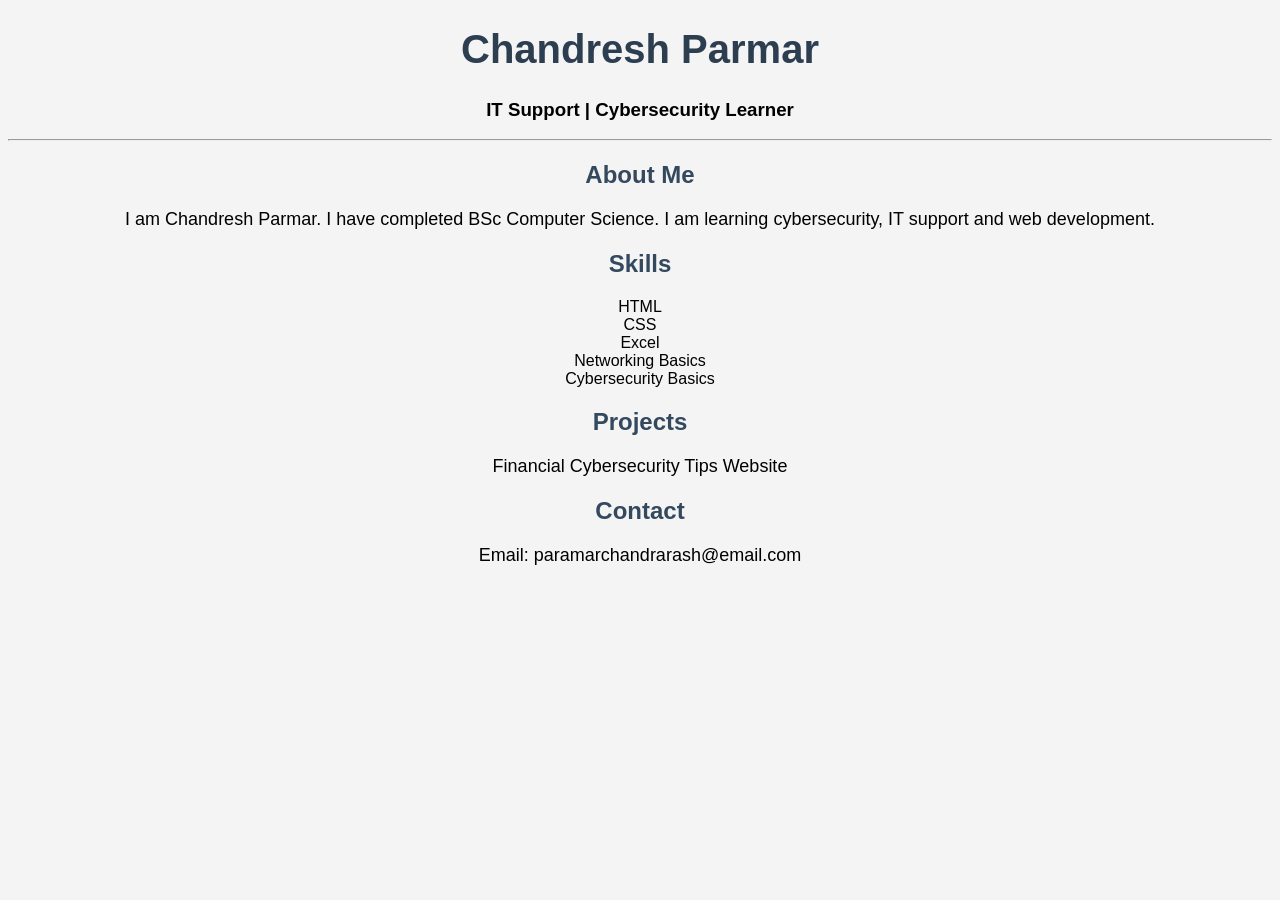
==== index.html @ 22d35220 "added portfolio website files commit directly to the main branch" ====
<!DOCTYPE html>
<html>

<head>
<title>Chandresh Parmar | IT Portfolio</title>
<link rel="stylesheet" href="index.css">
</head>

<body>

<h1>Chandresh Parmar</h1>
<h3>IT Support | Cybersecurity Learner</h3>

<hr>

<h2>About Me</h2>
<p>
I am Chandresh Parmar. I have completed BSc Computer Science.
I am learning cybersecurity, IT support and web development.
</p>

<h2>Skills</h2>
<ul>
<li>HTML</li>

<li>CSS</li>

<li>Excel</li>

<li>Networking Basics</li>

<li>Cybersecurity Basics</li>

</ul>

<h2>Projects</h2>
<p>Financial Cybersecurity Tips Website</p>

<h2>Contact</h2>
<p>Email: paramarchandrarash@email.com</p>

</body>

</html>
---- index.css ----
body{
  font-family: Arial;
  background-color: #f4f4f4;
  text-align: center;
}

h1{
  color: #2c3e50;
  font-size: 40px;
}

h2{
  color: #34495e;
}

p{
  font-size: 18px;
}

ul{
  list-style: none;
  padding: 0;
}
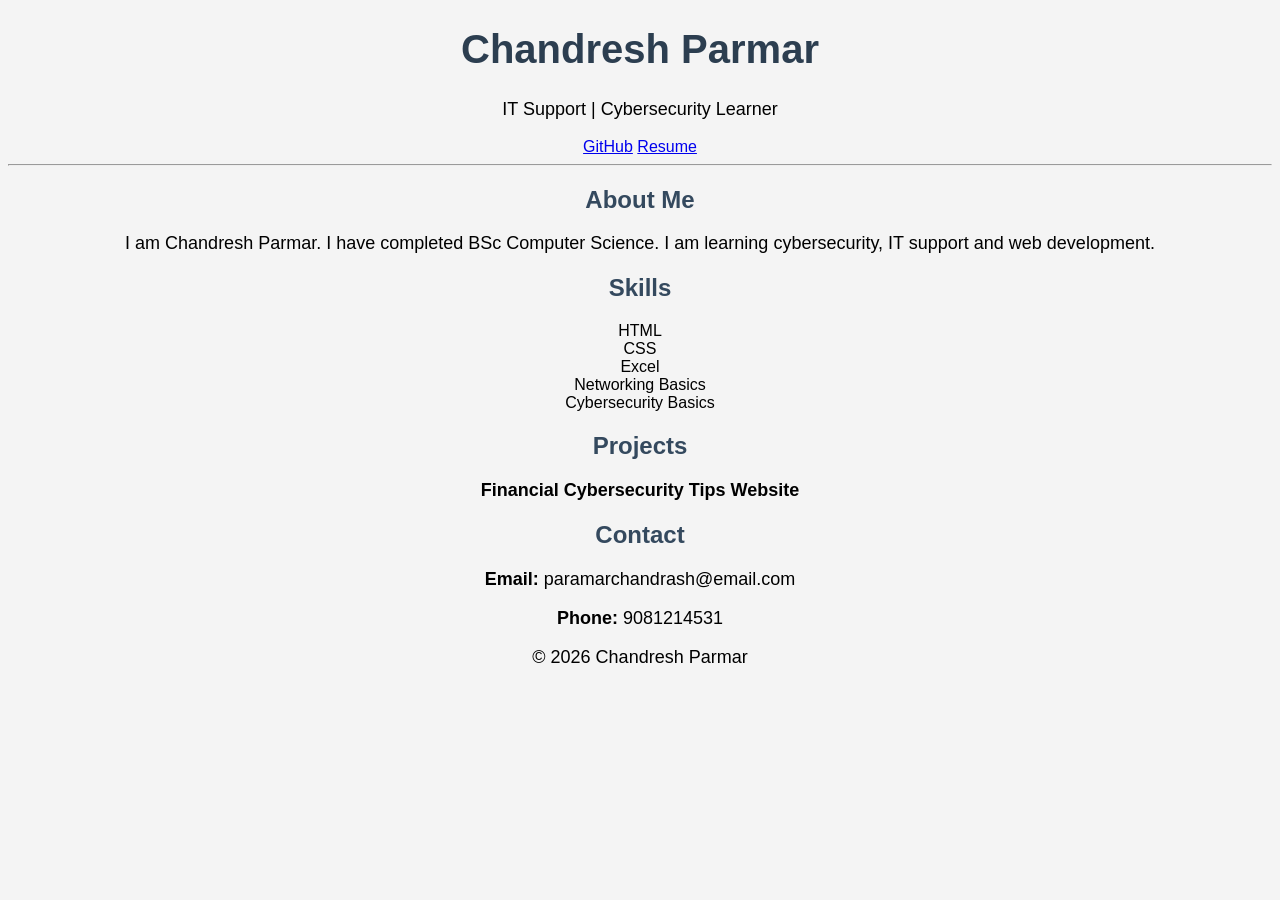
==== commit a0e03066: "Refactor index.html structure and add new elements" ====
--- a/index.html
+++ b/index.html
@@ -1,44 +1,63 @@
 <!DOCTYPE html>
-<html>
-
+<html lang="en">
 <head>
-<title>Chandresh Parmar | IT Portfolio</title>
-<link rel="stylesheet" href="index.css">
+  <meta charset="UTF-8" />
+  <meta name="viewport" content="width=device-width, initial-scale=1.0" />
+  <title>Chandresh Parmar | IT Portfolio</title>
+  <link rel="stylesheet" href="index.css" />
 </head>
 
 <body>
+  <div class="container">
+    <header class="header">
+      <div>
+        <h1>Chandresh Parmar</h1>
+        <p class="tagline">IT Support | Cybersecurity Learner</p>
+      </div>
 
-<h1>Chandresh Parmar</h1>
-<h3>IT Support | Cybersecurity Learner</h3>
+      <div class="buttons">
+        <a class="btn" href="https://github.com/paramarchandrash-pixel" target="_blank">GitHub</a>
+        <a class="btn btn-outline" href="resume.pdf" target="_blank">Resume</a>
+      </div>
+    </header>
 
-<hr>
+    <hr />
 
-<h2>About Me</h2>
-<p>
-I am Chandresh Parmar. I have completed BSc Computer Science.
-I am learning cybersecurity, IT support and web development.
-</p>
+    <section>
+      <h2>About Me</h2>
+      <p>
+        I am Chandresh Parmar. I have completed BSc Computer Science.
+        I am learning cybersecurity, IT support and web development.
+      </p>
+    </section>
 
-<h2>Skills</h2>
-<ul>
-<li>HTML</li>
+    <section class="grid">
+      <div class="card">
+        <h2>Skills</h2>
+        <ul>
+          <li>HTML</li>
+          <li>CSS</li>
+          <li>Excel</li>
+          <li>Networking Basics</li>
+          <li>Cybersecurity Basics</li>
+        </ul>
+      </div>
 
-<li>CSS</li>
+      <div class="card">
+        <h2>Projects</h2>
+        <p><strong>Financial Cybersecurity Tips Website</strong></p>
+      </div>
 
-<li>Excel</li>
+      <div class="card">
+        <h2>Contact</h2>
+        <p><strong>Email:</strong> paramarchandrash@email.com</p>
+        <p><strong>Phone:</strong> 9081214531</p>
+      </div>
+    </section>
 
-<li>Networking Basics</li>
-
-<li>Cybersecurity Basics</li>
-
-</ul>
-
-<h2>Projects</h2>
-<p>Financial Cybersecurity Tips Website</p>
-
-<h2>Contact</h2>
-<p>Email: paramarchandrarash@email.com</p>
-
+    <footer class="footer">
+      <p>© 2026 Chandresh Parmar</p>
+    </footer>
+  </div>
 </body>
-
-</html>+</html>
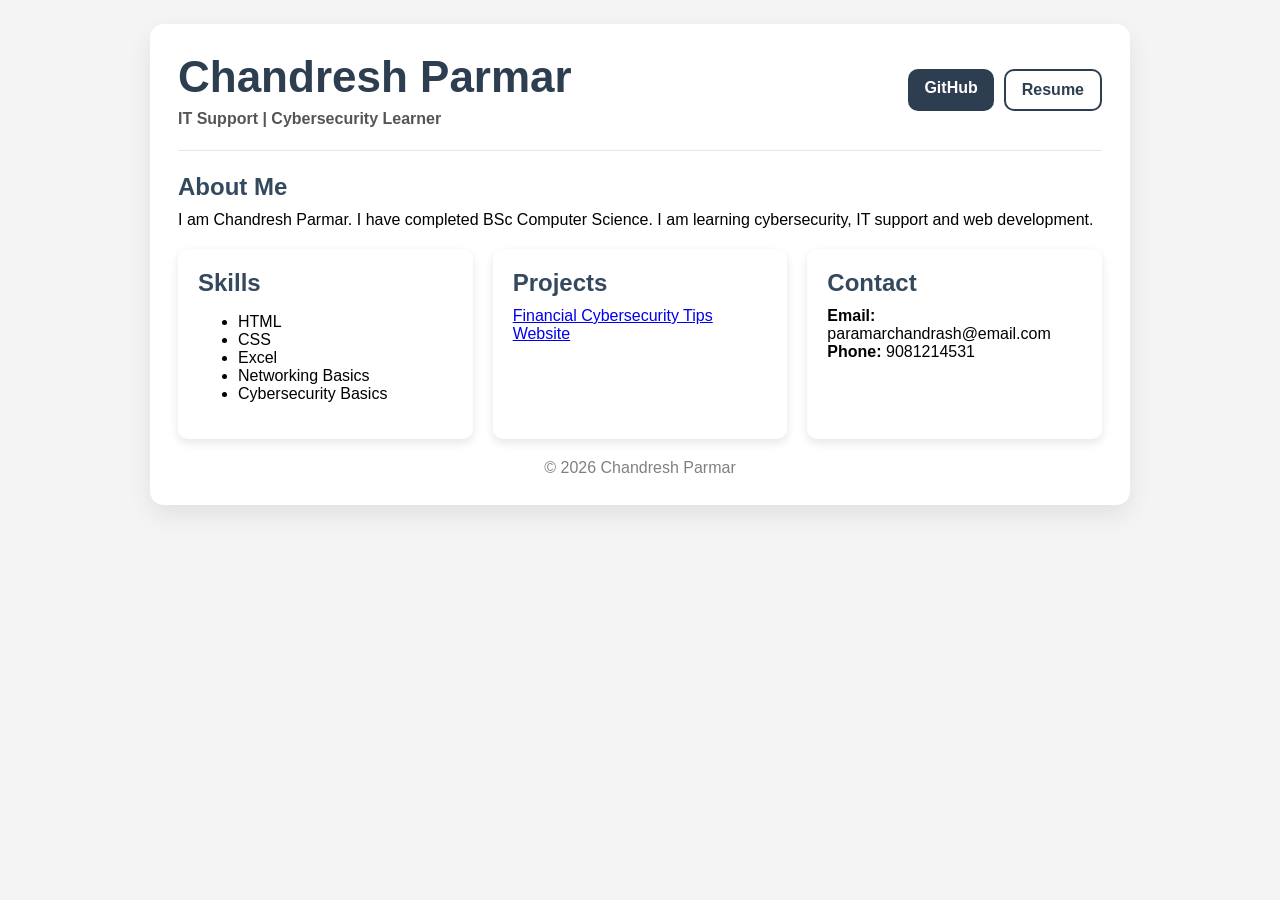
==== commit 1ce96445: "Add link to Financial Cybersecurity Tips Website Updated project section with a link to the Financia" ====
--- a/index.html
+++ b/index.html
@@ -45,7 +45,11 @@
 
       <div class="card">
         <h2>Projects</h2>
-        <p><strong>Financial Cybersecurity Tips Website</strong></p>
+<p>
+<a href="cybersecurity.html" target="_blank">
+Financial Cybersecurity Tips Website
+</a>
+</p>
       </div>
 
       <div class="card">
@@ -61,3 +65,4 @@
   </div>
 </body>
 </html>
+
--- a/index.css
+++ b/index.css
@@ -1,23 +1,99 @@
+*{
+  box-sizing: border-box;
+}
+
 body{
-  font-family: Arial;
-  background-color: #f4f4f4;
-  text-align: center;
+  margin: 0;
+  font-family: Arial, sans-serif;
+  background: #f4f4f4;
+  padding: 24px 12px;
+}
+
+.container{
+  max-width: 980px;
+  margin: 0 auto;
+  background: #fff;
+  border-radius: 14px;
+  padding: 28px;
+  box-shadow: 0 10px 25px rgba(0,0,0,0.08);
+}
+
+.header{
+  display: flex;
+  align-items: center;
+  justify-content: space-between;
+  gap: 16px;
+  flex-wrap: wrap;
 }
 
 h1{
+  margin: 0;
+  font-size: 44px;
   color: #2c3e50;
-  font-size: 40px;
+}
+
+.tagline{
+  margin: 8px 0 0;
+  color: #555;
+  font-weight: 600;
+}
+
+.buttons{
+  display: flex;
+  gap: 10px;
+  flex-wrap: wrap;
+}
+
+.btn{
+  text-decoration: none;
+  background: #2c3e50;
+  color: white;
+  padding: 10px 16px;
+  border-radius: 10px;
+  font-weight: 600;
+  display: inline-block;
+}
+
+.btn:hover{
+  opacity: 0.9;
+}
+
+.btn-outline{
+  background: transparent;
+  color: #2c3e50;
+  border: 2px solid #2c3e50;
+}
+
+hr{
+  border: none;
+  border-top: 1px solid #e6e6e6;
+  margin: 22px 0;
 }
 
 h2{
+  margin: 0 0 10px;
   color: #34495e;
 }
 
 p{
-  font-size: 18px;
+  margin: 0 0;
+}
+.grid{
+  display: grid;
+  grid-template-columns: repeat(auto-fit, minmax(250px,1fr));
+  gap: 20px;
+  margin-top: 20px;
 }
 
-ul{
-  list-style: none;
-  padding: 0;
-}+.card{
+  background: white;
+  padding: 20px;
+  border-radius: 10px;
+  box-shadow: 0 4px 10px rgba(0,0,0,0.1);
+}
+
+.footer{
+  text-align: center;
+  margin-top: 20px;
+  color: gray;
+}
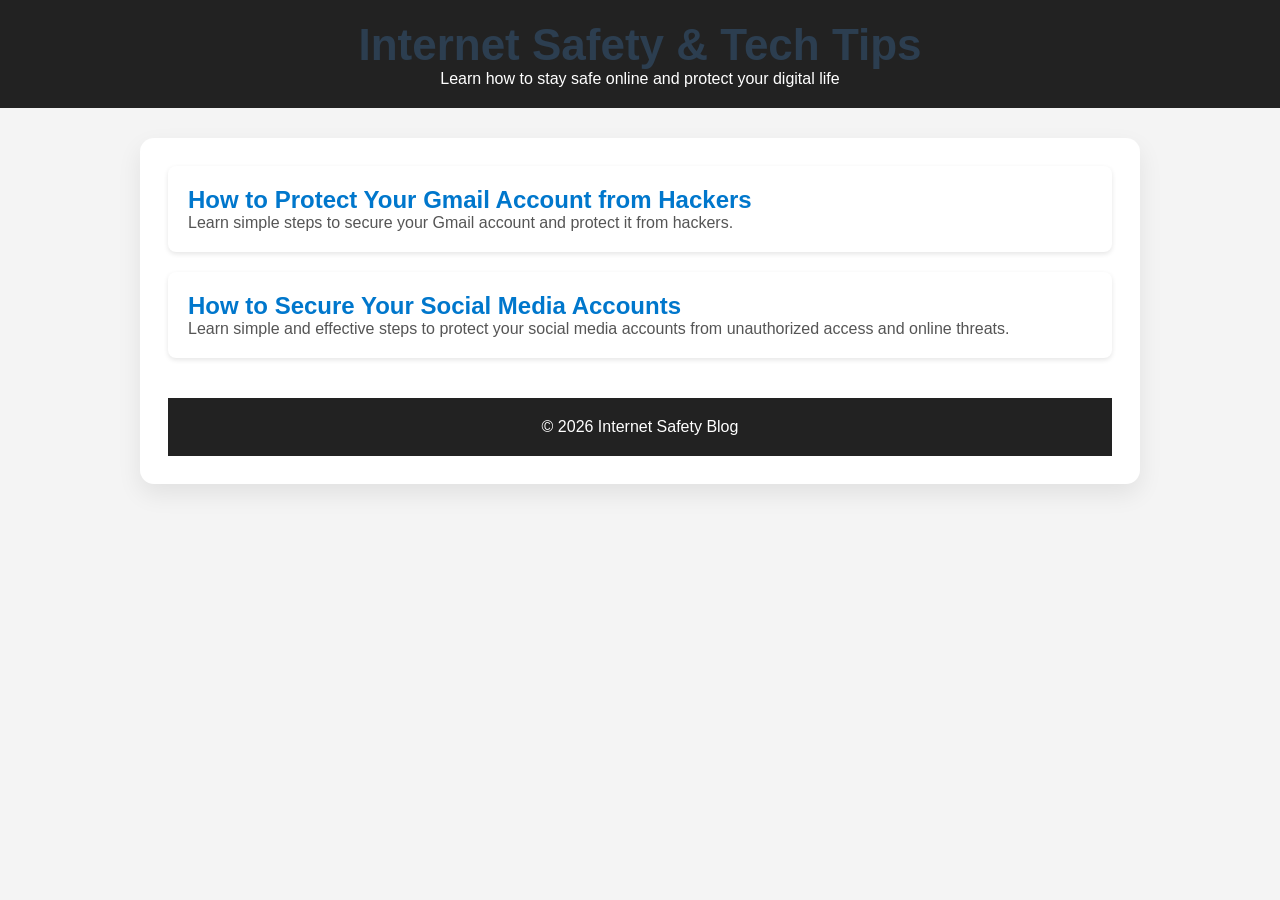
==== commit 772be2c3: "Revamp index.html for Internet Safety Blog Updated the HTML structure to focus on internet safety an" ====
--- a/index.html
+++ b/index.html
@@ -1,68 +1,117 @@
 <!DOCTYPE html>
 <html lang="en">
+
 <head>
-  <meta charset="UTF-8" />
-  <meta name="viewport" content="width=device-width, initial-scale=1.0" />
-  <title>Chandresh Parmar | IT Portfolio</title>
-  <link rel="stylesheet" href="index.css" />
+<link rel="stylesheet" href="index.css">
+<meta charset="UTF-8">
+<meta name="viewport" content="width=device-width, initial-scale=1.0">
+
+<title>Internet Safety & Tech Tips</title>
+
+<meta name="description" content="Learn internet safety tips and technology guides.">
+
+<style>
+
+body{
+  
+font-family: Arial, sans-serif;
+background:#f4f4f4;
+margin:0;
+padding:0;
+}
+
+header{
+background:#222;
+color:white;
+padding:20px;
+text-align:center;
+}
+
+.container{
+width:90%;
+max-width:1000px;
+margin:auto;
+margin-top:30px;
+}
+
+.article-card{
+background:white;
+padding:20px;
+margin-bottom:20px;
+border-radius:8px;
+box-shadow:0 2px 5px rgba(0,0,0,0.1);
+}
+
+.article-card h2{
+margin:0;
+}
+
+.article-card p{
+color:#555;
+}
+
+a{
+text-decoration:none;
+color:#0077cc;
+}
+
+a:hover{
+text-decoration:underline;
+}
+
+footer{
+text-align:center;
+padding:20px;
+margin-top:40px;
+background:#222;
+color:white;
+}
+
+</style>
+
 </head>
 
 <body>
-  <div class="container">
-    <header class="header">
-      <div>
-        <h1>Chandresh Parmar</h1>
-        <p class="tagline">IT Support | Cybersecurity Learner</p>
-      </div>
 
-      <div class="buttons">
-        <a class="btn" href="https://github.com/paramarchandrash-pixel" target="_blank">GitHub</a>
-        <a class="btn btn-outline" href="resume.pdf" target="_blank">Resume</a>
-      </div>
-    </header>
+<header>
+<h1>Internet Safety & Tech Tips</h1>
+<p>Learn how to stay safe online and protect your digital life</p>
+</header>
 
-    <hr />
+<div class="container">
 
-    <section>
-      <h2>About Me</h2>
-      <p>
-        I am Chandresh Parmar. I have completed BSc Computer Science.
-        I am learning cybersecurity, IT support and web development.
-      </p>
-    </section>
+<div class="article-card">
 
-    <section class="grid">
-      <div class="card">
-        <h2>Skills</h2>
-        <ul>
-          <li>HTML</li>
-          <li>CSS</li>
-          <li>Excel</li>
-          <li>Networking Basics</li>
-          <li>Cybersecurity Basics</li>
-        </ul>
-      </div>
+<h2>
+<a href="protect-gmail-from-hackers.html">
+How to Protect Your Gmail Account from Hackers
+</a>
+</h2>
 
-      <div class="card">
-        <h2>Projects</h2>
 <p>
-<a href="cybersecurity.html" target="_blank">
-Financial Cybersecurity Tips Website
-</a>
+Learn simple steps to secure your Gmail account and protect it from hackers.
 </p>
-      </div>
 
-      <div class="card">
-        <h2>Contact</h2>
-        <p><strong>Email:</strong> paramarchandrash@email.com</p>
-        <p><strong>Phone:</strong> 9081214531</p>
-      </div>
-    </section>
+</div>
+<div class="article-card">
+  <h2>
+    <a href="secure-social-media.html">
+      How to Secure Your Social Media Accounts
+    </a>
+  </h2>
+  <p>
+    Learn simple and effective steps to protect your social media accounts from
+    unauthorized access and online threats.
+  </p>
 
-    <footer class="footer">
-      <p>© 2026 Chandresh Parmar</p>
-    </footer>
-  </div>
+</div>
+
+<footer>
+
+<p>© 2026 Internet Safety Blog</p>
+
+</footer>
+
 </body>
+
 </html>
-
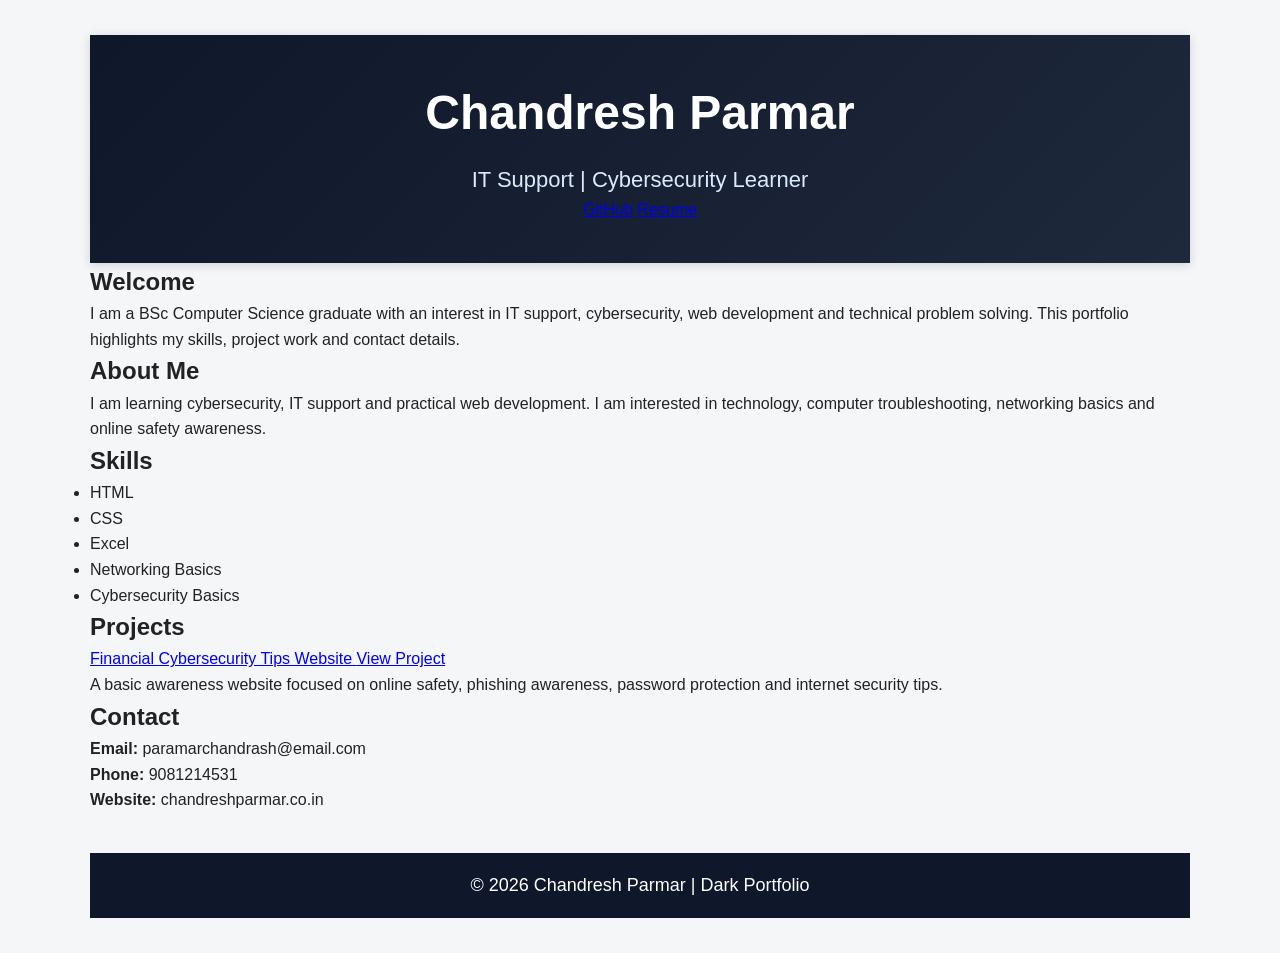
==== commit 518c543f: "Update index.html" ====
--- a/index.html
+++ b/index.html
@@ -1,117 +1,99 @@
 <!DOCTYPE html>
 <html lang="en">
+<head>
+  <meta charset="UTF-8" />
+  <meta name="viewport" content="width=device-width, initial-scale=1.0" />
 
-<head>
-<link rel="stylesheet" href="index.css">
-<meta charset="UTF-8">
-<meta name="viewport" content="width=device-width, initial-scale=1.0">
+  <title>Chandresh Parmar | IT Support & Cybersecurity Portfolio</title>
 
-<title>Internet Safety & Tech Tips</title>
+  <meta
+    name="description"
+    content="Official portfolio of Chandresh Parmar. IT support skills, cybersecurity learning, projects and contact details."
+  />
+  <meta
+    name="keywords"
+    content="Chandresh Parmar, IT support, cybersecurity, portfolio, HTML, CSS, networking"
+  />
 
-<meta name="description" content="Learn internet safety tips and technology guides.">
-
-<style>
-
-body{
-  
-font-family: Arial, sans-serif;
-background:#f4f4f4;
-margin:0;
-padding:0;
-}
-
-header{
-background:#222;
-color:white;
-padding:20px;
-text-align:center;
-}
-
-.container{
-width:90%;
-max-width:1000px;
-margin:auto;
-margin-top:30px;
-}
-
-.article-card{
-background:white;
-padding:20px;
-margin-bottom:20px;
-border-radius:8px;
-box-shadow:0 2px 5px rgba(0,0,0,0.1);
-}
-
-.article-card h2{
-margin:0;
-}
-
-.article-card p{
-color:#555;
-}
-
-a{
-text-decoration:none;
-color:#0077cc;
-}
-
-a:hover{
-text-decoration:underline;
-}
-
-footer{
-text-align:center;
-padding:20px;
-margin-top:40px;
-background:#222;
-color:white;
-}
-
-</style>
-
+  <link rel="stylesheet" href="index.css" />
 </head>
-
 <body>
 
-<header>
-<h1>Internet Safety & Tech Tips</h1>
-<p>Learn how to stay safe online and protect your digital life</p>
-</header>
+  <div class="container">
 
-<div class="container">
+    <header class="header">
+      <div class="header-text">
+        <h1>Chandresh Parmar</h1>
+        <p class="tagline">IT Support | Cybersecurity Learner</p>
+      </div>
 
-<div class="article-card">
+      <div class="buttons">
+        <a class="btn" href="https://github.com/paramarchandrash-pixel/chandresh-portfolio" target="_blank">GitHub</a>
+        <a class="btn btn-outline" href="resume.pdf" target="_blank">Resume</a>
+      </div>
+    </header>
 
-<h2>
-<a href="protect-gmail-from-hackers.html">
-How to Protect Your Gmail Account from Hackers
-</a>
-</h2>
+    <section class="hero-box">
+      <h2>Welcome</h2>
+      <p>
+        I am a BSc Computer Science graduate with an interest in IT support,
+        cybersecurity, web development and technical problem solving.
+        This portfolio highlights my skills, project work and contact details.
+      </p>
+    </section>
 
-<p>
-Learn simple steps to secure your Gmail account and protect it from hackers.
-</p>
+    <section class="grid">
 
-</div>
-<div class="article-card">
-  <h2>
-    <a href="secure-social-media.html">
-      How to Secure Your Social Media Accounts
-    </a>
-  </h2>
-  <p>
-    Learn simple and effective steps to protect your social media accounts from
-    unauthorized access and online threats.
-  </p>
+      <div class="card">
+        <h2>About Me</h2>
+        <p>
+          I am learning cybersecurity, IT support and practical web development.
+          I am interested in technology, computer troubleshooting, networking basics
+          and online safety awareness.
+        </p>
+      </div>
 
-</div>
+      <div class="card">
+        <h2>Skills</h2>
+        <ul>
+          <li>HTML</li>
+          <li>CSS</li>
+          <li>Excel</li>
+          <li>Networking Basics</li>
+          <li>Cybersecurity Basics</li>
+        </ul>
+      </div>
 
-<footer>
+      <div class="card">
+        <h2>Projects</h2>
+        <p>
+          <a href="cybersecurity.html" target="_blank">
+            Financial Cybersecurity Tips Website
+            <a class="project-btn" href="cybersecurity.html" target="_blank">
+View Project
 
-<p>© 2026 Internet Safety Blog</p>
+          </a>
+        </p>
+        <p class="project-text">
+          A basic awareness website focused on online safety, phishing awareness,
+          password protection and internet security tips.
+        </p>
+      </div>
 
-</footer>
+      <div class="card">
+        <h2>Contact</h2>
+        <p><strong>Email:</strong> paramarchandrash@email.com</p>
+        <p><strong>Phone:</strong> 9081214531</p>
+        <p><strong>Website:</strong> chandreshparmar.co.in</p>
+      </div>
+
+    </section>
+
+    <footer class="footer">
+      <p>© 2026 Chandresh Parmar | Dark Portfolio</p>
+    </footer>
+
+  </div>
 
 </body>
-
 </html>
--- a/index.css
+++ b/index.css
@@ -1,99 +1,112 @@
 *{
-  box-sizing: border-box;
+  margin:0;
+  padding:0;
+  box-sizing:border-box;
 }
 
 body{
-  margin: 0;
   font-family: Arial, sans-serif;
-  background: #f4f4f4;
-  padding: 24px 12px;
+  background:#f4f6f8;
+  color:#222;
+  line-height:1.6;
+}
+
+header{
+  background:linear-gradient(135deg, #0f172a, #1e293b);
+  color:white;
+  text-align:center;
+  padding:40px 20px;
+  box-shadow:0 2px 10px rgba(0,0,0,0.15);
+}
+
+header h1{
+  font-size:48px;
+  margin-bottom:10px;
+  font-weight:700;
+}
+
+header p{
+  font-size:22px;
+  color:#dbeafe;
 }
 
 .container{
-  max-width: 980px;
-  margin: 0 auto;
-  background: #fff;
-  border-radius: 14px;
-  padding: 28px;
-  box-shadow: 0 10px 25px rgba(0,0,0,0.08);
+  width:90%;
+  max-width:1100px;
+  margin:35px auto;
 }
 
-.header{
-  display: flex;
-  align-items: center;
-  justify-content: space-between;
-  gap: 16px;
-  flex-wrap: wrap;
+.article-card{
+  background:white;
+  padding:25px;
+  margin-bottom:22px;
+  border-radius:12px;
+  box-shadow:0 4px 14px rgba(0,0,0,0.08);
+  border-left:6px solid #2563eb;
+  transition:transform 0.2s ease, box-shadow 0.2s ease;
 }
 
-h1{
-  margin: 0;
-  font-size: 44px;
-  color: #2c3e50;
+.article-card:hover{
+  transform:translateY(-3px);
+  box-shadow:0 8px 18px rgba(0,0,0,0.12);
 }
 
-.tagline{
-  margin: 8px 0 0;
-  color: #555;
-  font-weight: 600;
+.article-card h2{
+  margin-bottom:12px;
+  font-size:34px;
+  line-height:1.3;
 }
 
-.buttons{
-  display: flex;
-  gap: 10px;
-  flex-wrap: wrap;
+.article-card h2 a{
+  text-decoration:none;
+  color:#1d4ed8;
 }
 
-.btn{
-  text-decoration: none;
-  background: #2c3e50;
-  color: white;
-  padding: 10px 16px;
-  border-radius: 10px;
-  font-weight: 600;
-  display: inline-block;
+.article-card h2 a:hover{
+  color:#0f172a;
+  text-decoration:underline;
 }
 
-.btn:hover{
-  opacity: 0.9;
+.article-card p{
+  font-size:21px;
+  color:#555;
 }
 
-.btn-outline{
-  background: transparent;
-  color: #2c3e50;
-  border: 2px solid #2c3e50;
+footer{
+  background:#0f172a;
+  color:white;
+  text-align:center;
+  padding:18px;
+  margin-top:40px;
+  font-size:18px;
 }
 
-hr{
-  border: none;
-  border-top: 1px solid #e6e6e6;
-  margin: 22px 0;
+@media (max-width: 768px){
+  header{
+    padding:30px 15px;
+  }
+
+  header h1{
+    font-size:34px;
+  }
+
+  header p{
+    font-size:18px;
+  }
+
+  .article-card{
+    padding:18px;
+  }
+
+  .article-card h2{
+    font-size:26px;
+  }
+
+  .article-card p{
+    font-size:17px;
+  }
+
+  footer{
+    font-size:16px;
+  }
 }
-
-h2{
-  margin: 0 0 10px;
-  color: #34495e;
-}
-
-p{
-  margin: 0 0;
-}
-.grid{
-  display: grid;
-  grid-template-columns: repeat(auto-fit, minmax(250px,1fr));
-  gap: 20px;
-  margin-top: 20px;
-}
-
-.card{
-  background: white;
-  padding: 20px;
-  border-radius: 10px;
-  box-shadow: 0 4px 10px rgba(0,0,0,0.1);
-}
-
-.footer{
-  text-align: center;
-  margin-top: 20px;
-  color: gray;
-}
